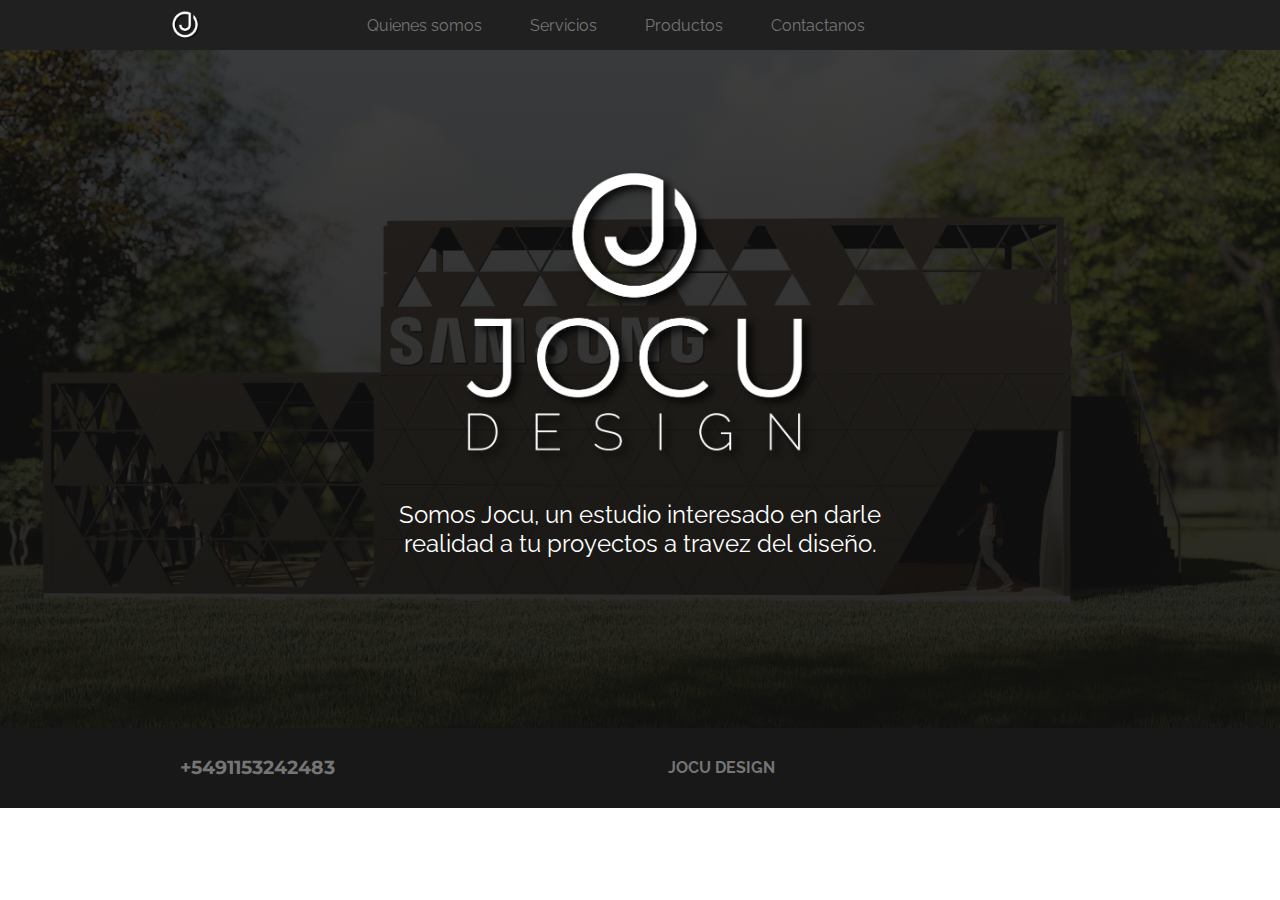
==== index.html @ b2be87c7 "este es mi primer commit" ====
<!DOCTYPE html>
<html lang="en">
<head>
  <meta charset="UTF-8">
  <meta name="viewport" content="width=device-width, initial-scale=1.0">
  <title>Document</title>
  <link rel="stylesheet" href="css/styles.css">
  <link rel="stylesheet" href="css/mediaQueries.css">
  <link rel="stylesheet" href="https://use.fontawesome.com/releases/v5.15.1/css/all.css" integrity="sha384-vp86vTRFVJgpjF9jiIGPEEqYqlDwgyBgEF109VFjmqGmIY/Y4HV4d3Gp2irVfcrp" crossorigin="anonymous">
  <link rel="preconnect" href="https://fonts.googleapis.com">
  <link rel="preconnect" href="https://fonts.gstatic.com" crossorigin>
  <link href="https://fonts.googleapis.com/css2?family=Raleway:ital,wght@0,100;0,200;0,300;0,400;0,500;0,600;0,700;0,800;0,900;1,100;1,200;1,300;1,400;1,500;1,600;1,700;1,800;1,900&display=swap" rel="stylesheet">
  <link href="https://unpkg.com/aos@2.3.1/dist/aos.css" rel="stylesheet">
</head>
<body>
  <header class="header">
    <nav class="navbar">
      <img src="imagenes/joculog.png" class="logo">
      <ul class="menu" id="menu">
        <li><a  href="paginas/quienes-somos.html">Quienes somos</a></li>
        <li><a href="paginas/servicios.html">Servicios</a></li>
        <li><a href="paginas/portfolio.html">Productos</a></li>
        <li><a href="paginas/contacto.html">Contactanos</a></li>
      </ul>
      <img src="imagenes/menu.png" class="logomenu">
    </nav>
  </header>



  <main class="main">
    <div class="info">
      <img src="imagenes/jocu.png">
      <p>Somos Jocu, un estudio interesado en darle realidad a tu proyectos a travez del diseño.</p>
    </div>
  </main>



  
  <div class="footer">
    <div class="numero">
      <h3>+5491153242483</h3>
    </div> 
    <h2>JOCU DESIGN</h2>
    <div class="social-network">
      <i class="fab fa-twitter"></i>
      <i class="fab fa-facebook-f"></i>
      <i class="fab fa-instagram"></i>
    </div>
  </div>
  

</body>
</html>
---- css/styles.css ----
@import url('https://fonts.googleapis.com/css2?family=Montserrat:wght@100&display=swap');

* {
  margin: 0;
  padding: 0;
  box-sizing: border-box;
}
body {
  font-family: 'raleway', sans-serif;
}
.fas {
  font-size: 1.2em;
}
.navbar {
  background-color: #202020;
  display: grid;
  grid-template-columns: repeat(8, 1fr);
  align-items: center;
  flex-wrap: wrap;
}
.navbar .logo {
  height: 30px;
  width: 30px;
  grid-column: 2 / 3;
  margin: 10px;
}
.navbar .menu {
  grid-column: 3 / 7;
  justify-content: center;
  display: flex;
}
.navbar ul li {
  margin-right: 3em;
  list-style: none;
}

.navbar ul li a {
  text-decoration: none;
  color: #757575;
  cursor: pointer;
}

.navbar .bothome{
 grid-column: 2/3;
 width: 30px;
}

.navbar a:hover {
  color: yellow;
}
.navbar .menu-bar {
  display: none;
}

.navbar .logomenu{
  display: inline-flex;
  width: 0.1px;
}



.main {
  height: 80%;
  background-image: linear-gradient(rgba(16, 16, 16, .8), rgba(16, 16, 16, .9)) , url("..//imagenes/render1.jpg");
  background-size: cover;
  max-width: 100%;
  display: grid;
  grid-template-columns: repeat(10, 1fr);
  grid-template-rows: repeat(8, 1fr);
  position: relative;
}
.main .info {
  grid-column: 4 / 8;
  grid-row: 2 / 7;
  color: #fff;
  z-index: 1;
}

.main .info img {
  background: none;
  margin: 30px 15%;
  width: 70%;
  align-self: center;
}

.main .info p {
  font-family: 'raleway', sans-serif;
  text-align: center;
  margin: none 107px;
  font-size: 150%;
}

.footer {
  display: grid;
  height: 80px;
  align-items: center;
  background-color: #181818;
  color: #757575;
  grid-template-areas: 
    "listen-online follow-me social-network" 
}
.footer .numero {
  grid-template-areas: listen-online;
  display: flex;
  justify-content: center;
  color:#757575;
  padding: 26px;
  font-family: montserrat;
}

.footer h2 {
  grid-template-areas: follow-me;
  display: flex;
  justify-content: center;
  text-align: center;
  font-size: 1em;
}
.footer .social-network {
  grid-template-areas: social-network;
  display: flex;
  justify-content: center;
  font-size: 1em;
}
.footer .social-network .fab {
  font-size: 1em;
  color: #757575;
  margin-right: 15px;
  
}



.quienessomos {
  height: 100%;
  background-color: #121212;
  max-width: 100%;
  display: grid;
  grid-template-columns: repeat(10, 1fr);
  grid-template-rows: 120px 200px 300px 300px;
  position: relative;
}

.quienessomos__titulo {
  font-family: 'raleway', sans-serif;
  text-align: center;
  margin-top: 20px;
  font-size: 150%;
  color: yellow;
  grid-column: 4/8;
  grid-row: 1;
  display: flex;
  align-items: center;
  justify-content: center;
}

.quienessomos__texto{
  color: white;
  grid-column: 3/9;
  grid-row: 2;
  text-align: center;
  display: flex;
  align-items: center;
  justify-content: center;
  padding: 10px;

}
.quienessomos__profilecontainer1{
  grid-column: 3/9;
  grid-row: 3;
  display: flex;
  align-items: center;
}
.quienessomos__profilecontainer2{
  grid-column: 3/9;
  grid-row: 4;
  display: flex;
  align-items: center;
  margin-bottom: 20px;
}
.quienessomos__profileimg img {
  background: none;
  margin: auto 5px auto 5px;
  width: 200px;

}

.quienessomos__profiletext{
  margin: auto 5px auto 5px;
  padding: 20px;
  display: inline-block;
  color: white;
  text-align: center;
}

  .quienessomos__profiletext h3{
  margin: 10px;
}






@media only screen and (max-width: 390px)  {
  
  .navbar {
    background-color: #202020;
    display: grid;
    grid-template-columns: repeat(8, 1fr);
    align-items: center;
    width: 100%;
  }

  .navbar .bothome{
    grid-column: 1/2;
  }
  .navbar .logo {
    height: 30px;
    width: 30px;
    grid-column: 1 / 2;
  }
  .navbar .logomenu{
  grid-column: 8/9;
  grid-row: 1;
  width: 30px;
  height: 30px;
  margin: 10px;
  }
  .navbar {
    position: relative;
  }
  .navbar .menu{
    display: none;
  }


  .main {
  max-width: 480px;
  background-image: linear-gradient(rgba(16, 16, 16, .8), rgba(16, 16, 16, .9)) , url("..//imagenes/render1.jpg");
  background-size: cover;
  display: grid;
  grid-template-columns: repeat(6, 1fr);
  grid-template-rows: repeat(2, 1fr);
  position: relative;
  }

  .main .info {
    grid-column: 2/6;
    grid-row: 1/3;
    color: #fff;
    z-index: 1;
    margin-bottom: 30px;
  }

  .main .info img {
    background: none;
    margin: 0px;
    width: 100%;
    align-self: center;
    margin-bottom: 50px;
    margin-top: 100px;
  }

  .main .info p {
    font-family: 'Montserrat', sans-serif;
    text-align: center;
    font-size: 40px;
  }

  .footer {
    grid-template-areas:
    "listen-online social-network";
    width: 100%;
  }
  .footer h2 {
    display: none;
  }
  .footer .social-network {
    margin: 0 auto;
  }
  .footer .social-network .fab {
    color: #fff;
  }



  .quienessomos {
    height: 100%;
    background-color: #121212;
    max-width: 100%;
    display: grid;
    grid-template-columns: repeat(10, 1fr);
    grid-template-rows: 120px 200px 300px 300px 300px 450px;
    position: relative;
  }

  .quienessomos__titulo {
    font-family: 'raleway', sans-serif;
    text-align: center;
    margin-top: 20px;
    font-size: 20px;
    color: yellow;
    grid-column: 4/8;
    grid-row: 1;
    display: flex;
    align-items: center;
    justify-content: center;
  }

  .quienessomos__texto{
    color: white;
    grid-column: 2/10;
    grid-row: 2;
    text-align: center;
    display: flex;
    align-items: center;
    justify-content: center;
    padding: 10px;
    font-size: 75%;
  }
  .quienessomos__profilecontainer1{
    grid-column: 2/10;
    grid-row: 3;
    display: inline-block;
    align-items: center;
  }
  .quienessomos__profilecontainer2{
    grid-column: 2/10;
    grid-row: 5;
    display: inline-block;
    align-items: center;
    margin-bottom: 20px;
    margin-top: 30px;
  }
  .quienessomos__profileimg img {
    background: none;
    margin: auto;
    width: 80%;
    grid-column: 3/9;
    grid-row: 3/4;
    display: flex;
    justify-content: center;
  }

  .quienessomos__profiletext{
    margin: auto 5px auto 5px;
    padding: 20px;
    display: inline-block;
    color: white;
    text-align: center;
  }

    .quienessomos__profiletext h3{
    margin: 10px;
  }
}
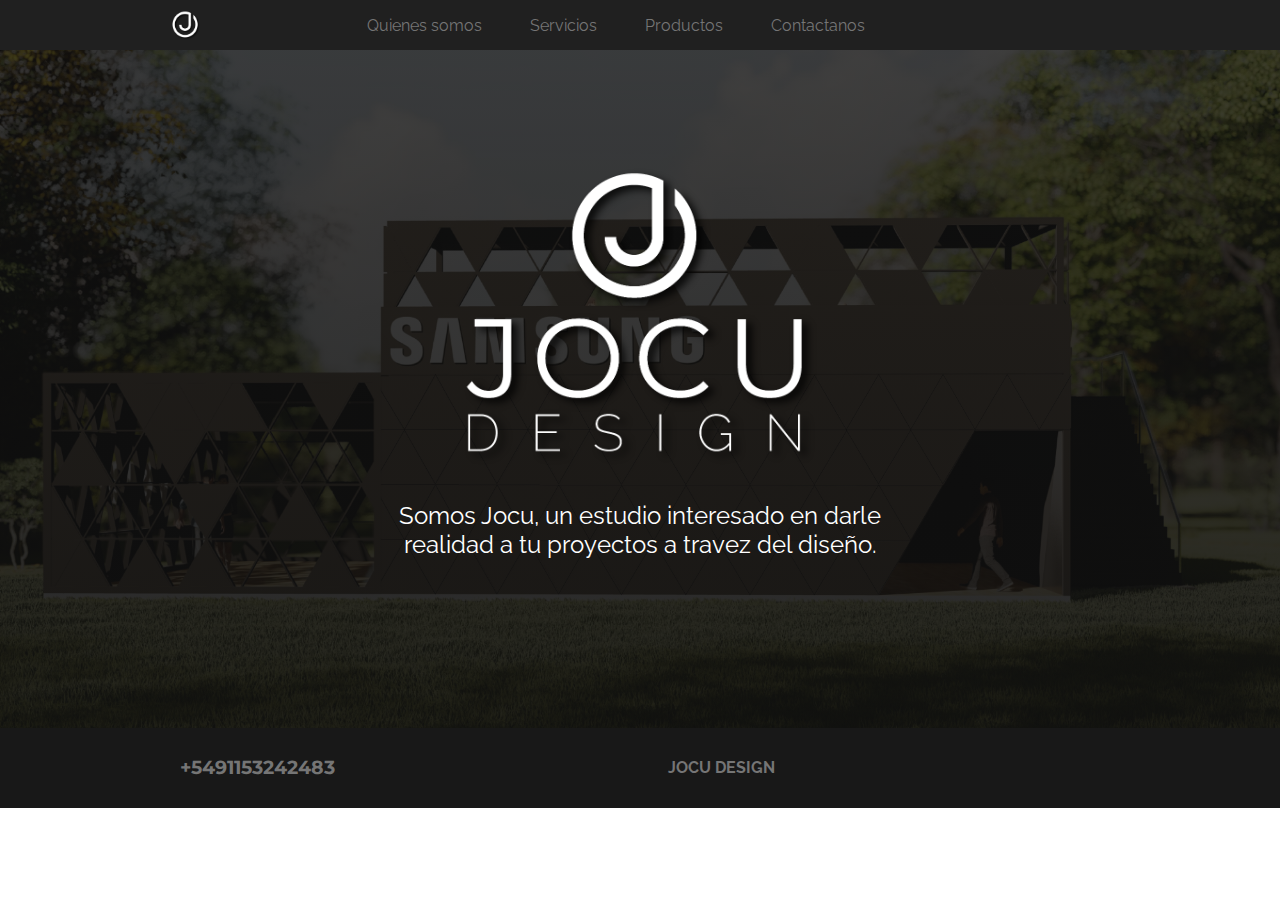
==== commit 1baaf9ae: "Animaciones agregadas" ====
--- a/index.html
+++ b/index.html
@@ -11,27 +11,41 @@
   <link rel="preconnect" href="https://fonts.gstatic.com" crossorigin>
   <link href="https://fonts.googleapis.com/css2?family=Raleway:ital,wght@0,100;0,200;0,300;0,400;0,500;0,600;0,700;0,800;0,900;1,100;1,200;1,300;1,400;1,500;1,600;1,700;1,800;1,900&display=swap" rel="stylesheet">
   <link href="https://unpkg.com/aos@2.3.1/dist/aos.css" rel="stylesheet">
+  <link rel="stylesheet" href="https://cdnjs.cloudflare.com/ajax/libs/animate.css/4.1.1/animate.min.css"/>
 </head>
 <body>
   <header class="header">
     <nav class="navbar">
       <img src="imagenes/joculog.png" class="logo">
-      <ul class="menu" id="menu">
+        <ul class="menu" id="menu">
+          <li><a  href="paginas/quienes-somos.html">Quienes somos</a></li>
+          <li><a href="paginas/servicios.html">Servicios</a></li>
+          <li><a href="paginas/portfolio.html">Productos</a></li>
+          <li><a href="paginas/contacto.html">Contactanos</a></li>
+        </ul>
+    </nav>
+  </header>
+
+  <div class="respmenu">
+    <input type="checkbox">
+    <i class="fas fa-bars"></i>
+    <i class="fas fa-times"></i>
+    <nav>
+      <ul>
         <li><a  href="paginas/quienes-somos.html">Quienes somos</a></li>
         <li><a href="paginas/servicios.html">Servicios</a></li>
         <li><a href="paginas/portfolio.html">Productos</a></li>
         <li><a href="paginas/contacto.html">Contactanos</a></li>
       </ul>
-      <img src="imagenes/menu.png" class="logomenu">
     </nav>
-  </header>
+  </div>
 
 
 
   <main class="main">
     <div class="info">
-      <img src="imagenes/jocu.png">
-      <p>Somos Jocu, un estudio interesado en darle realidad a tu proyectos a travez del diseño.</p>
+      <img class="animate__animated animate__backInLeft" src="imagenes/jocu.png">
+      <p class="animate__animated animate__backInRigth">Somos Jocu, un estudio interesado en darle realidad a tu proyectos a travez del diseño.</p>
     </div>
   </main>
 
--- a/css/styles.css
+++ b/css/styles.css
@@ -52,9 +52,17 @@
   display: none;
 }
 
-.navbar .logomenu{
-  display: inline-flex;
-  width: 0.1px;
+.respmenu nav{
+  display: none;
+}
+.respmenu input{
+  display: flex;
+  height: 0.1px;
+}
+
+.respmenu i{
+  display: flex;
+  height: 0.1px;
 }
 
 
@@ -69,6 +77,10 @@
   grid-template-rows: repeat(8, 1fr);
   position: relative;
 }
+
+.navbarmain{
+  display: none;
+}
 .main .info {
   grid-column: 4 / 8;
   grid-row: 2 / 7;
@@ -81,6 +93,7 @@
   margin: 30px 15%;
   width: 70%;
   align-self: center;
+
 }
 
 .main .info p {
@@ -144,7 +157,7 @@
   font-family: 'raleway', sans-serif;
   text-align: center;
   margin-top: 20px;
-  font-size: 150%;
+  font-size: 120%;
   color: yellow;
   grid-column: 4/8;
   grid-row: 1;
@@ -198,10 +211,264 @@
 
 
 
-
-
-
-@media only screen and (max-width: 390px)  {
+.serviciosmain{
+  display: grid;
+  height: 100%;
+  background-color: #121212;
+  max-width: 100%;
+  grid-template-columns: repeat(10, 1fr);
+  grid-template-rows: 120px 100px 100px 100px 100px 100px 100px;
+  position: relative;
+}
+
+.servicios__titulo{
+  color: yellow;
+  grid-column: 5/7;
+  grid-row: 1;
+  text-align: center;
+  display: flex;
+  justify-content: center;
+  align-items: center;
+}
+
+.servicios__texto{
+  color: white;
+  grid-column: 3/9;
+  grid-row: 2;
+  text-align: center;
+  display: flex;
+  align-items: center;
+  justify-content: center;
+  padding: 10px;
+}
+
+.servicios__nombre{
+  color: white;
+  text-align: center;
+  display: flex;
+  justify-content: center;
+  align-items: center;
+}
+.servicios__navstand{
+  grid-column: 1/11;
+  grid-row: 3;
+  background-image: url("..//imagenes/render1.jpg");
+  background-position: center;
+  background-size: cover;
+  display: flex;
+  justify-content: center;
+  align-items: center;
+}
+.servicios__navproductos{
+  grid-column: 1/11;
+  grid-row: 4;
+  display: flex;
+  justify-content: center;
+  align-items: center;
+  background-image: url("..//imagenes/RENDERENCENDEDOR.854.jpg");
+  background-size: cover;
+}
+.servicios__navinteriores{
+  grid-column: 1/11;
+  grid-row: 5;
+  display: flex;
+  justify-content: center;
+  align-items: center;
+  background-image: url("..//imagenes/F7.jpg");
+  background-size: cover;
+}
+.servicios__navgrafico{
+  grid-column: 1/11;
+  grid-row: 6;
+  display: flex;
+  justify-content: center;
+  align-items: center;
+  background-image: url("..//imagenes/Screenshot1.jpg");
+  background-size: cover;
+}
+.servicios__info{
+  color: white;
+  display: none;
+}
+
+
+
+.portfoliomain{
+  display: grid;
+  height: 100%;
+  background-color: #121212;
+  max-width: 100%;
+  grid-template-columns: repeat(12, 1fr);
+  grid-template-rows: 120px 100px 75px 75px 75px 75px 100px;
+  position: relative;
+}
+
+.portfolio__titulo{
+  color: yellow;
+  grid-column: 6/8;
+  grid-row: 1;
+  text-align: center;
+  display: flex;
+  justify-content: center;
+  align-items: center;
+}
+
+.portfolio__texto{
+  color: white;
+  grid-column: 4/10;
+  grid-row: 2;
+  text-align: center;
+  display: flex;
+  align-items: center;
+  justify-content: center;
+  padding: 10px;
+}
+
+.portfolio__nombre{
+  color: white;
+  text-align: center;
+  display: flex;
+  justify-content: center;
+  align-items: center;
+}
+
+.portfolio__navstand{
+  grid-column: 1/4;
+  grid-row: 4/7;
+  background-image: url("..//imagenes/render1.jpg");
+  background-size: cover;
+  display: flex;
+  justify-content: center;
+  align-items: center;
+}
+.portfolio__navproductos{
+  grid-column: 4/7;
+  grid-row: 4/7;
+  display: flex;
+  justify-content: center;
+  align-items: center;
+  background-image: url("..//imagenes/RENDERENCENDEDOR.854.jpg");
+  background-size: cover;
+}
+.portfolio__navinteriores{
+  grid-column: 7/10;
+  grid-row: 4/7;
+  display: flex;
+  justify-content: center;
+  align-items: center;
+  background-image: url("..//imagenes/F7.jpg");
+  background-size: cover;
+}
+.portfolio__navgrafico{
+  grid-column: 10/13;
+  grid-row: 4/7;
+  display: flex;
+  justify-content: center;
+  align-items: center;
+  background-image: url("..//imagenes/Screenshot1.jpg");
+  background-size: cover;
+}
+.portfolio__info{
+  color: white;
+  display: none;
+}
+
+.contactomain{
+  display: grid;
+  height: 100%;
+  background-color: #121212;
+  max-width: 100%;
+  grid-template-columns: repeat(10, 1fr);
+  grid-template-rows: 120px 100px 300px 100px 100px 100px 250px 250px;
+  position: relative;
+}
+
+.contacto__titulo{
+  color: yellow;
+  grid-column: 5/7;
+  grid-row: 1;
+  text-align: center;
+  display: flex;
+  justify-content: center;
+  align-items: center;
+}
+
+.contacto__formulario{
+  display: flex;
+  grid-column: 2/10;
+  grid-row: 2/4;
+  background-color: #202020;
+  max-width: 1000px;
+  justify-content: center;
+  align-items: center;
+  margin: auto;
+}
+
+.contacto__form{
+  display: flex;
+  text-align: center;
+  padding: 30px;
+}
+
+.contacto__formtexto{
+  margin: auto;
+}
+
+.contacto__formimg{
+  padding: 20px;
+  width: 100%;
+}
+
+.contacto__forminput{
+  padding: 7px;
+  display: inline-block;
+}
+
+.contacto__forminput input{
+  width: 350px;
+  height: 25px;
+  display: inline-block;
+  background-color: black;
+  border: none;
+  border-bottom: 1px yellow solid;
+  color: white;
+}
+
+
+.contacto__forminput textarea{
+  min-width: 350px;
+  min-height: 150px;
+  max-width: 350px;
+  background-color: black;
+  border: none;
+  border-bottom: 1px yellow solid;
+  color: white;
+}
+.contacto__direccion{
+  grid-column: 5/7;
+  grid-row: 5;
+  color: white;
+  display: flex;
+  justify-content: center;
+  align-items: center;
+  text-align: center;
+}
+.contacto__numero{
+  grid-column: 5/7;
+  grid-row: 6;
+  color: white;
+  display: flex;
+  justify-content: center;
+  align-items: center;
+  text-align: center;
+}
+
+.contacto__ubicacion{
+  grid-column: 4/8;
+  grid-row: 7;
+  margin: auto;
+}
+@media only screen and (max-width: 581px)  {
   
   .navbar {
     background-color: #202020;
@@ -219,34 +486,112 @@
     width: 30px;
     grid-column: 1 / 2;
   }
-  .navbar .logomenu{
-  grid-column: 8/9;
-  grid-row: 1;
-  width: 30px;
-  height: 30px;
-  margin: 10px;
-  }
   .navbar {
     position: relative;
+    max-height: 50px;
   }
   .navbar .menu{
     display: none;
   }
 
+  .respmenu a {
+    color: white;
+    text-decoration: none;
+    display: block;
+    padding: 10px 20px;
+    border-bottom: 1px solid yellow;
+    max-width: 200px;
+    background: #black;
+    position: relative;
+  }
+
+  .respmenu input[type="checkbox"], .respmenu .fa-bars, .respmenu .fa-times {
+    position: absolute;
+    box-sizing: border-box;
+    margin: 0;
+    padding: 0;
+    right: 0;
+    top: 0;
+    width: 30px;
+    height: 30px;
+  }
+
+  .respmenu .fa-bars, .respmenu .fa-times {
+    font-size: 30px;
+    pointer-events: none;
+  }
+
+  .respmenu input[type="checkbox"] {
+    opacity: 0;
+  }
+
+  .respmenu {
+    color: white;
+    position: relative;
+    min-height: 30px;
+    background-color: black;
+
+  }
+
+
+  .respmenu nav {
+    display: none;
+  }
+
+  .respmenu input:checked ~ nav {
+    display: inline-flex;
+  }
+
+  .respmenu input:checked ~ .fa-bars {
+    display: none;
+  }
+
+  .respmenu input:not(:checked) ~ .fa-times {
+    display: none;
+  }
+
 
   .main {
-  max-width: 480px;
-  background-image: linear-gradient(rgba(16, 16, 16, .8), rgba(16, 16, 16, .9)) , url("..//imagenes/render1.jpg");
-  background-size: cover;
-  display: grid;
-  grid-template-columns: repeat(6, 1fr);
-  grid-template-rows: repeat(2, 1fr);
-  position: relative;
-  }
+    max-width: 580px;
+    background-image: linear-gradient(rgba(16, 16, 16, .8), rgba(16, 16, 16, .9)) , url("..//imagenes/render1.jpg");
+    background-size: cover;
+    display: grid;
+    grid-template-columns: repeat(6, 1fr);
+    grid-template-rows: 20px 400px 400px 100px;
+    position: relative;
+  }
+
+  .navbarmain{
+    grid-column: 1/7;
+    grid-row: 1/2;
+    display: flex;
+    justify-content: space-between;
+    align-items: center;
+    list-style: none;
+  }
+  
+  .navbarmain ul{
+    display: inline-block;
+    margin: auto;
+    text-decoration: none;
+  }
+
+  .navbarmain li{
+    display: inline-block;
+    text-decoration: none;
+  }
+
+  a{
+    text-decoration: none;
+    color: white;
+    font-size: 15px;
+    margin: 5px;
+  }
+
 
   .main .info {
     grid-column: 2/6;
-    grid-row: 1/3;
+    grid-row: 2/3;
     color: #fff;
     z-index: 1;
     margin-bottom: 30px;
@@ -290,7 +635,7 @@
     max-width: 100%;
     display: grid;
     grid-template-columns: repeat(10, 1fr);
-    grid-template-rows: 120px 200px 300px 300px 300px 450px;
+    grid-template-rows: 120px 200px 300px 300px 300px 500px;
     position: relative;
   }
 
@@ -330,16 +675,17 @@
     display: inline-block;
     align-items: center;
     margin-bottom: 20px;
-    margin-top: 30px;
+    margin-top: 100px;
   }
   .quienessomos__profileimg img {
     background: none;
     margin: auto;
-    width: 80%;
+    width: 70%;
     grid-column: 3/9;
     grid-row: 3/4;
     display: flex;
     justify-content: center;
+    margin-top: 20px;
   }
 
   .quienessomos__profiletext{
@@ -350,7 +696,171 @@
     text-align: center;
   }
 
-    .quienessomos__profiletext h3{
+  .quienessomos__profiletext h3{
     margin: 10px;
   }
-}
+
+
+
+  .serviciosmain{
+  display: grid;
+  height: 100%;
+  background-color: #121212;
+  max-width: 100%;
+  grid-template-columns: repeat(10, 1fr);
+  grid-template-rows: 120px 100px 120px 120px 120px 120px 50px;
+  position: relative;
+  }
+
+
+  .portfoliomain{
+  display: grid;
+  height: 100%;
+  background-color: #121212;
+  max-width: 100%;
+  grid-template-columns: repeat(10, 1fr);
+  grid-template-rows: 120px 100px 120px 120px 120px 120px 50px;
+  position: relative;
+  }
+
+
+
+  .portfolio__titulo{
+    color: yellow;
+    grid-column: 5/7;
+    grid-row: 1;
+    text-align: center;
+    display: flex;
+    justify-content: center;
+    align-items: center;
+  }
+
+  .portfolio__texto{
+    color: white;
+    grid-column: 3/9;
+    grid-row: 2;
+    text-align: center;
+    display: flex;
+    align-items: center;
+    justify-content: center;
+    padding: 10px;
+  }
+
+  .portfolio__nombre{
+    color: white;
+    text-align: center;
+    display: flex;
+    justify-content: center;
+    align-items: center;
+  }
+  .portfolio__navstand{
+    grid-column: 1/11;
+    grid-row: 3;
+    background-image: url("..//imagenes/render1.jpg");
+    background-size: cover;
+    display: flex;
+    justify-content: center;
+    align-items: center;
+  }
+  .portfolio__navproductos{
+    grid-column: 1/11;
+    grid-row: 4;
+    display: flex;
+    justify-content: center;
+    align-items: center;
+    background-image: url("..//imagenes/RENDERENCENDEDOR.854.jpg");
+    background-size: cover;
+  }
+  .portfolio__navinteriores{
+    grid-column: 1/11;
+    grid-row: 5;
+    display: flex;
+    justify-content: center;
+    align-items: center;
+    background-image: url("..//imagenes/F7.jpg");
+    background-size: cover;
+  }
+  .portfolio__navgrafico{
+    grid-column: 1/11;
+    grid-row: 6;
+    display: flex;
+    justify-content: center;
+    align-items: center;
+    background-image: url("..//imagenes/Screenshot1.jpg");
+    background-size: cover;
+  }
+  .portfolio__info{
+    color: white;
+    display: none;
+  }
+
+  .contacto__formulario{
+  display: flex;
+  grid-column: 2/10;
+  grid-row: 2/4;
+  background-color: #202020;
+  max-width: 300px;
+  justify-content: center;
+  align-items: center;
+  margin: auto;
+  }
+
+  .contacto__form{
+    display: inline-block;
+    justify-content: center;
+    align-items: center;
+  }
+
+  .contacto__formimg img{
+      display: flex;
+      width: 100px;
+      margin: auto;
+  }
+
+    .contacto__forminput{
+    padding: 7px;
+    display: flex;
+    justify-content: center;
+    align-items: center;
+  }
+
+  .contacto__forminput input{
+    width: 280px;
+    height: 25px;
+    display: flex;
+    justify-content: center;
+    align-items: center;
+    background-color: black;
+    border: none;
+    border-bottom: 1px yellow solid;
+    color: white;
+  }
+
+
+  .contacto__forminput textarea{
+    min-width: 280px;
+    min-height: 75px;
+    max-width: 100px;
+    background-color: black;
+    border: none;
+    border-bottom: 1px yellow solid;
+    color: white;
+  }
+
+  .contacto__direccion{
+    grid-column: 3/9;
+  }
+  .contacto__numero{
+    grid-column: 3/9;
+  }
+  .contacto__ubicacion{
+    max-width: 250px;
+    max-height: 200px;
+    margin: auto;
+    grid-column: 2/10;
+    display: flex;
+    justify-content: center;
+  }
+
+}
+
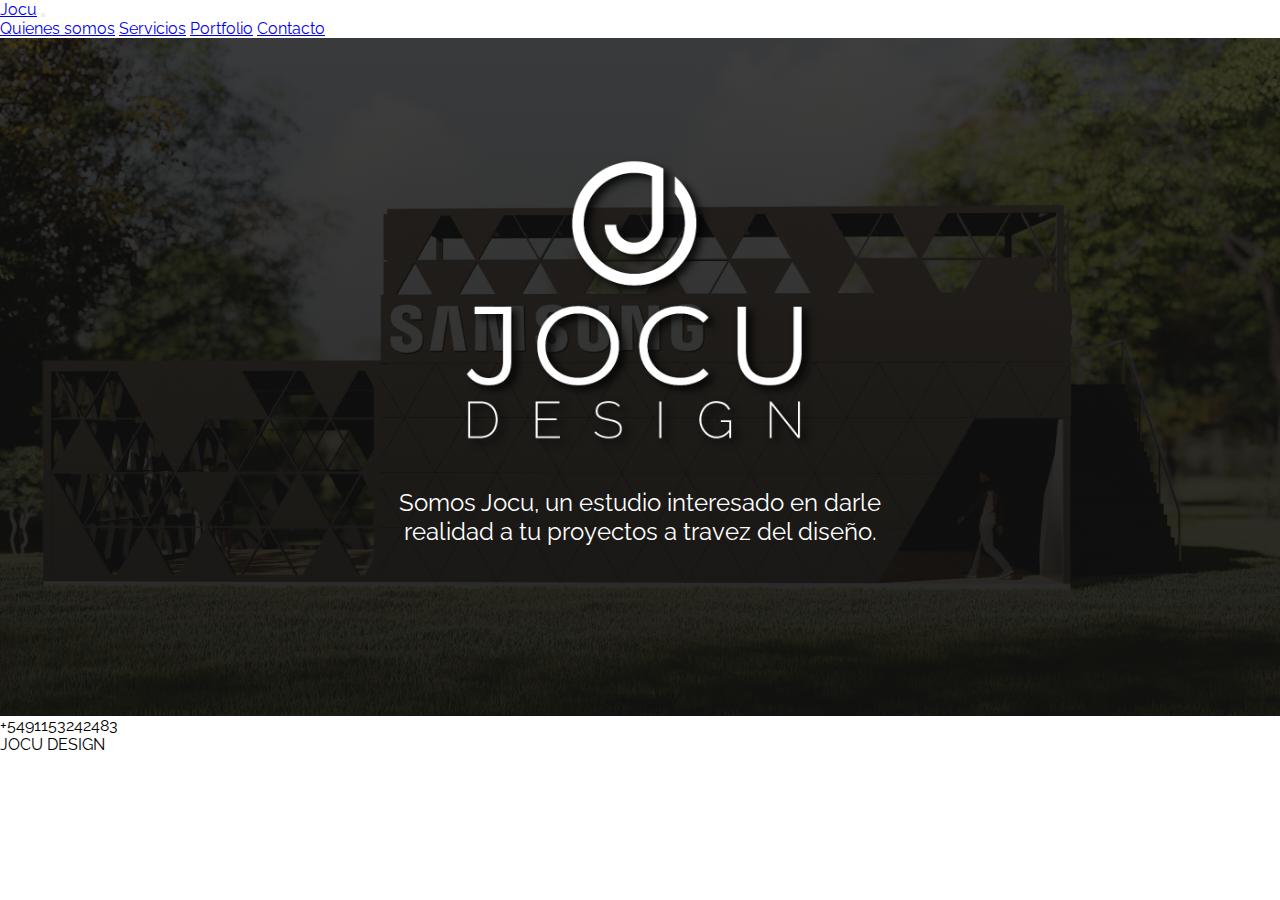
==== commit f1271315: "pagina con bootstrap" ====
--- a/index.html
+++ b/index.html
@@ -4,66 +4,68 @@
   <meta charset="UTF-8">
   <meta name="viewport" content="width=device-width, initial-scale=1.0">
   <title>Document</title>
-  <link rel="stylesheet" href="css/styles.css">
-  <link rel="stylesheet" href="css/mediaQueries.css">
   <link rel="stylesheet" href="https://use.fontawesome.com/releases/v5.15.1/css/all.css" integrity="sha384-vp86vTRFVJgpjF9jiIGPEEqYqlDwgyBgEF109VFjmqGmIY/Y4HV4d3Gp2irVfcrp" crossorigin="anonymous">
   <link rel="preconnect" href="https://fonts.googleapis.com">
   <link rel="preconnect" href="https://fonts.gstatic.com" crossorigin>
   <link href="https://fonts.googleapis.com/css2?family=Raleway:ital,wght@0,100;0,200;0,300;0,400;0,500;0,600;0,700;0,800;0,900;1,100;1,200;1,300;1,400;1,500;1,600;1,700;1,800;1,900&display=swap" rel="stylesheet">
   <link href="https://unpkg.com/aos@2.3.1/dist/aos.css" rel="stylesheet">
   <link rel="stylesheet" href="https://cdnjs.cloudflare.com/ajax/libs/animate.css/4.1.1/animate.min.css"/>
+  <link href="https://cdn.jsdelivr.net/npm/bootstrap@5.1.3/dist/css/bootstrap.min.css" rel="stylesheet" integrity="sha384-1BmE4kWBq78iYhFldvKuhfTAU6auU8tT94WrHftjDbrCEXSU1oBoqyl2QvZ6jIW3" crossorigin="anonymous">
+  <script src="https://cdn.jsdelivr.net/npm/bootstrap@5.1.3/dist/js/bootstrap.bundle.min.js" integrity="sha384-ka7Sk0Gln4gmtz2MlQnikT1wXgYsOg+OMhuP+IlRH9sENBO0LRn5q+8nbTov4+1p" crossorigin="anonymous"></script>
+  <link rel="stylesheet" href="css/styles.css">
+  <link rel="stylesheet" href="css/mediaQueries.css">
 </head>
 <body>
-  <header class="header">
-    <nav class="navbar">
-      <img src="imagenes/joculog.png" class="logo">
-        <ul class="menu" id="menu">
-          <li><a  href="paginas/quienes-somos.html">Quienes somos</a></li>
-          <li><a href="paginas/servicios.html">Servicios</a></li>
-          <li><a href="paginas/portfolio.html">Productos</a></li>
-          <li><a href="paginas/contacto.html">Contactanos</a></li>
-        </ul>
-    </nav>
-  </header>
 
-  <div class="respmenu">
-    <input type="checkbox">
-    <i class="fas fa-bars"></i>
-    <i class="fas fa-times"></i>
-    <nav>
-      <ul>
-        <li><a  href="paginas/quienes-somos.html">Quienes somos</a></li>
-        <li><a href="paginas/servicios.html">Servicios</a></li>
-        <li><a href="paginas/portfolio.html">Productos</a></li>
-        <li><a href="paginas/contacto.html">Contactanos</a></li>
-      </ul>
-    </nav>
-  </div>
+<div class="container-fluid">
+    <div class="row">
+      <header class="header col-12">
+        <nav class="navbar navbar-expand-lg navbar-light bg-light">
+          <div class="container-fluid">
+            <a class="navbar-brand" href="..//index.html">Jocu</a>
+            <button class="navbar-toggler" type="button" data-bs-toggle="collapse" data-bs-target="#navbarNavAltMarkup" aria-controls="navbarNavAltMarkup" aria-expanded="false" aria-label="Toggle navigation">
+              <span class="navbar-toggler-icon"></span>
+            </button>
+            <div class="collapse navbar-collapse" id="navbarNavAltMarkup">
+              <div class="navbar-nav">
+                <a class="nav-link" href="paginas/quienes-somos.html">Quienes somos</a>
+                <a class="nav-link" href="paginas/servicios.html">Servicios</a>
+                <a class="nav-link" href="paginas/portfolio.html">Portfolio</a>
+                <a class="nav-link" href="paginas/contacto.html">Contacto</a>
+              </div>
+            </div>
+          </div>
+        </nav>
+      </header>
+    </div>  
+
+    <div class="row">
+      <main class="main col-12">
+        <div class="info">
+          <img class="animate__animated animate__backInLeft" src="imagenes/jocu.png">
+          <p class="animate__animated animate__backInRigth">Somos Jocu, un estudio interesado en darle realidad a tu proyectos a travez del diseño.</p>
+        </div>
+      </main>
+    </div>
 
 
-
-  <main class="main">
-    <div class="info">
-      <img class="animate__animated animate__backInLeft" src="imagenes/jocu.png">
-      <p class="animate__animated animate__backInRigth">Somos Jocu, un estudio interesado en darle realidad a tu proyectos a travez del diseño.</p>
+    <div class="row justify-content-center">
+      <div class="col order-first text-center">
+        +5491153242483
+      </div>
+      <div class="col text-center">
+        JOCU DESIGN
+      </div>
+      <div class="col order-last text-center">
+        <i class="fab fa-twitter"></i>
+        <i class="fab fa-facebook-f"></i>
+        <i class="fab fa-instagram"></i>
+      </div>
     </div>
-  </main>
-
-
-
-  
-  <div class="footer">
-    <div class="numero">
-      <h3>+5491153242483</h3>
-    </div> 
-    <h2>JOCU DESIGN</h2>
-    <div class="social-network">
-      <i class="fab fa-twitter"></i>
-      <i class="fab fa-facebook-f"></i>
-      <i class="fab fa-instagram"></i>
-    </div>
-  </div>
+  </div>  
   
 
+  <script src="https://cdn.jsdelivr.net/npm/@popperjs/core@2.10.2/dist/umd/popper.min.js" integrity="sha384-7+zCNj/IqJ95wo16oMtfsKbZ9ccEh31eOz1HGyDuCQ6wgnyJNSYdrPa03rtR1zdB" crossorigin="anonymous"></script>
+  <script src="https://cdn.jsdelivr.net/npm/bootstrap@5.1.3/dist/js/bootstrap.min.js" integrity="sha384-QJHtvGhmr9XOIpI6YVutG+2QOK9T+ZnN4kzFN1RtK3zEFEIsxhlmWl5/YESvpZ13" crossorigin="anonymous"></script>
 </body>
 </html>--- a/css/styles.css
+++ b/css/styles.css
@@ -11,60 +11,6 @@
 .fas {
   font-size: 1.2em;
 }
-.navbar {
-  background-color: #202020;
-  display: grid;
-  grid-template-columns: repeat(8, 1fr);
-  align-items: center;
-  flex-wrap: wrap;
-}
-.navbar .logo {
-  height: 30px;
-  width: 30px;
-  grid-column: 2 / 3;
-  margin: 10px;
-}
-.navbar .menu {
-  grid-column: 3 / 7;
-  justify-content: center;
-  display: flex;
-}
-.navbar ul li {
-  margin-right: 3em;
-  list-style: none;
-}
-
-.navbar ul li a {
-  text-decoration: none;
-  color: #757575;
-  cursor: pointer;
-}
-
-.navbar .bothome{
- grid-column: 2/3;
- width: 30px;
-}
-
-.navbar a:hover {
-  color: yellow;
-}
-.navbar .menu-bar {
-  display: none;
-}
-
-.respmenu nav{
-  display: none;
-}
-.respmenu input{
-  display: flex;
-  height: 0.1px;
-}
-
-.respmenu i{
-  display: flex;
-  height: 0.1px;
-}
-
 
 
 .main {
@@ -78,9 +24,7 @@
   position: relative;
 }
 
-.navbarmain{
-  display: none;
-}
+
 .main .info {
   grid-column: 4 / 8;
   grid-row: 2 / 7;
@@ -468,7 +412,7 @@
   grid-row: 7;
   margin: auto;
 }
-@media only screen and (max-width: 581px)  {
+@media only screen and (max-width: 581px)  /*{
   
   .navbar {
     background-color: #202020;
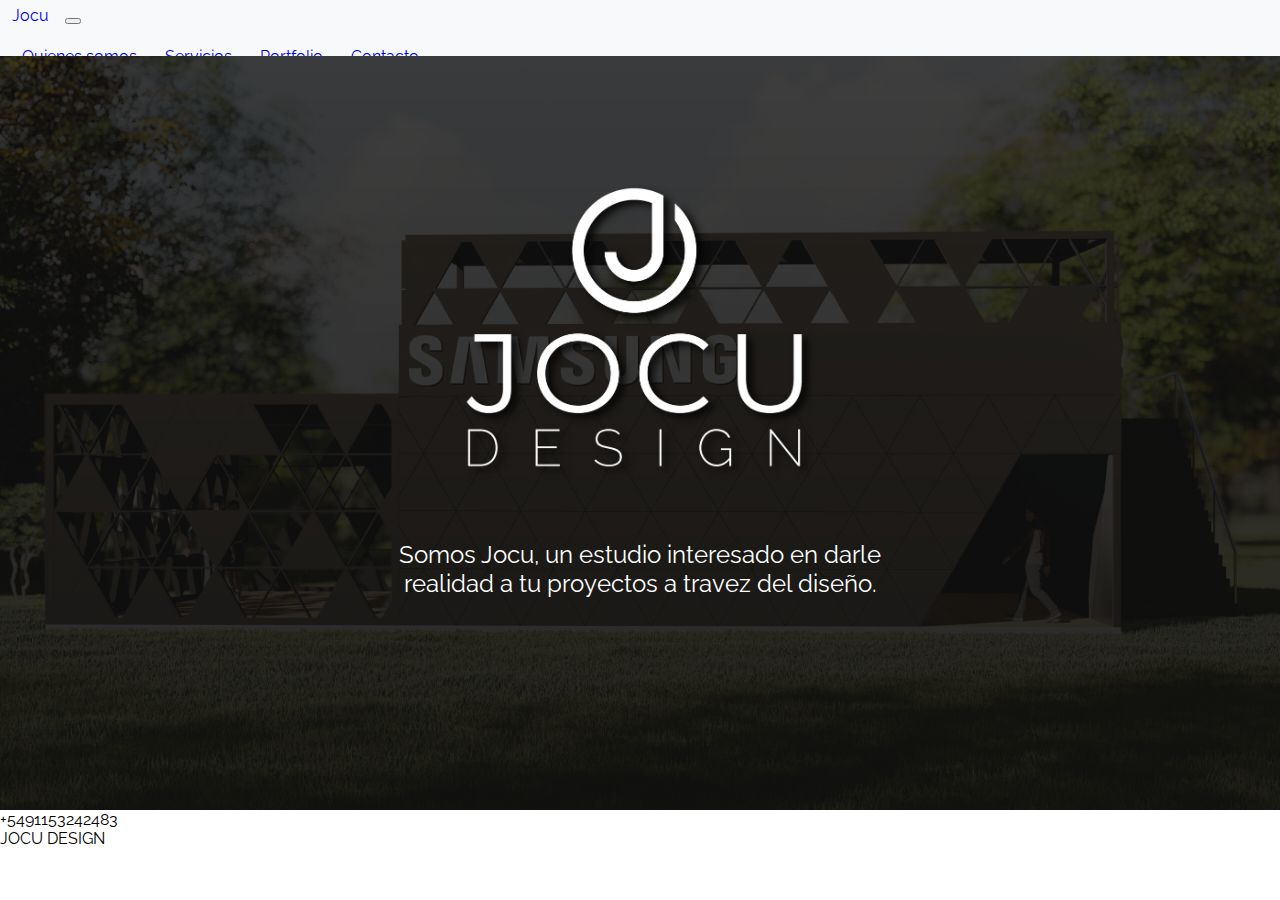
==== commit be5645c9: "sass 2" ====
--- a/index.html
+++ b/index.html
@@ -12,7 +12,7 @@
   <link rel="stylesheet" href="https://cdnjs.cloudflare.com/ajax/libs/animate.css/4.1.1/animate.min.css"/>
   <link href="https://cdn.jsdelivr.net/npm/bootstrap@5.1.3/dist/css/bootstrap.min.css" rel="stylesheet" integrity="sha384-1BmE4kWBq78iYhFldvKuhfTAU6auU8tT94WrHftjDbrCEXSU1oBoqyl2QvZ6jIW3" crossorigin="anonymous">
   <script src="https://cdn.jsdelivr.net/npm/bootstrap@5.1.3/dist/js/bootstrap.bundle.min.js" integrity="sha384-ka7Sk0Gln4gmtz2MlQnikT1wXgYsOg+OMhuP+IlRH9sENBO0LRn5q+8nbTov4+1p" crossorigin="anonymous"></script>
-  <link rel="stylesheet" href="css/styles.css">
+  <link rel="stylesheet" href="css/estilos.css">
   <link rel="stylesheet" href="css/mediaQueries.css">
 </head>
 <body>
@@ -28,7 +28,7 @@
             </button>
             <div class="collapse navbar-collapse" id="navbarNavAltMarkup">
               <div class="navbar-nav">
-                <a class="nav-link" href="paginas/quienes-somos.html">Quienes somos</a>
+                <a class="nav-link" href="paginas/quienes-somoss.html">Quienes somos</a>
                 <a class="nav-link" href="paginas/servicios.html">Servicios</a>
                 <a class="nav-link" href="paginas/portfolio.html">Portfolio</a>
                 <a class="nav-link" href="paginas/contacto.html">Contacto</a>
--- a/css/estilos.css
+++ b/css/estilos.css
@@ -0,0 +1,147 @@
+body {
+  margin: 0px;
+  margin: 0px;
+  box-sizing: border-box;
+  font-family: raleway; }
+  @media only screen and (max-width: 590px) {
+    body nav {
+      font-size: 15px; } }
+
+.header {
+  display: inline-flex;
+  background-color: #f8f9fa;
+  width: 100%;
+  padding: 0; }
+  .header nav {
+    width: 100%;
+    height: 56px;
+    display: flex; }
+    .header nav .navbar-nav {
+      margin: 10px;
+      align-items: center;
+      justify-content: center; }
+    .header nav ul {
+      margin: 0;
+      padding: 0;
+      list-style: none;
+      display: inline-block; }
+    .header nav li {
+      display: inline-block;
+      margin: auto; }
+    .header nav a {
+      display: inline-block;
+      padding: 6px 12px;
+      text-decoration: none; }
+    .header nav .joculogo {
+      font-size: 20px;
+      display: flex;
+      margin-top: 6px; }
+
+.fot {
+  display: inline-flex;
+  margin: auto;
+  padding: 5px;
+  width: 100%; }
+  .fot div {
+    margin: auto; }
+
+.fas {
+  font-size: 1.2em; }
+
+.main {
+  height: 80%;
+  background-image: linear-gradient(rgba(16, 16, 16, 0.8), rgba(16, 16, 16, 0.9)), url("..//imagenes/render1.jpg");
+  background-size: cover;
+  max-width: 100%;
+  display: grid;
+  grid-template-columns: repeat(10, 1fr);
+  grid-template-rows: repeat(8, 1fr);
+  position: relative; }
+  .main .info {
+    grid-column: 4 / 8;
+    grid-row: 2 / 7;
+    color: #fff;
+    z-index: 1; }
+  .main img {
+    background: none;
+    margin: 30px 15%;
+    width: 70%;
+    align-self: center; }
+  .main p {
+    font-family: 'raleway', sans-serif;
+    text-align: center;
+    margin: none 107px;
+    font-size: 150%; }
+
+.quienessomos {
+  height: 100%;
+  max-width: 100%; }
+  .quienessomos .quienessomos__titulo {
+    font-family: 'raleway', sans-serif;
+    text-align: center;
+    margin-top: 20px;
+    align-items: center;
+    justify-content: center; }
+  .quienessomos .quienessomos__texto {
+    text-align: center;
+    display: flex;
+    align-items: center;
+    justify-content: center;
+    padding: 10px; }
+  .quienessomos img {
+    background: none;
+    margin: auto 5px auto 5px;
+    width: 200px; }
+  .quienessomos .quienessomos__profiletext {
+    margin: auto 5px auto 5px;
+    padding: 20px;
+    display: inline-block;
+    text-align: center; }
+    .quienessomos .quienessomos__profiletext h3 {
+      margin: 10px; }
+
+.serviciosmain {
+  text-align: center;
+  margin: auto; }
+  .serviciosmain .servicios__titulo {
+    color: black;
+    font-size: calc(1.375rem + 1.5vw);
+    display: flex;
+    justify-content: center;
+    margin: 50px auto; }
+  .serviciosmain .servicios__navstand {
+    display: inline-block;
+    justify-content: center;
+    align-content: center;
+    margin: auto;
+    width: 75%; }
+  .serviciosmain .servicios__navproductos {
+    display: inline-block;
+    justify-content: center;
+    align-content: center;
+    margin: auto;
+    width: 75%; }
+  .serviciosmain .servicios__navinteriores {
+    display: inline-block;
+    justify-content: center;
+    align-content: center;
+    margin: auto;
+    width: 75%; }
+  .serviciosmain .servicios__navgrafico {
+    display: inline-block;
+    justify-content: center;
+    align-content: center;
+    margin: auto;
+    width: 75%; }
+
+.portfoliomain .portfolio__navstand {
+  margin-bottom: 40px; }
+
+.portfoliomain .portfolio__navproductos {
+  margin-bottom: 40px; }
+
+.portfoliomain .portfolio__navinteriores {
+  margin-bottom: 40px; }
+
+.portfoliomain .portfolio__navgrafico {
+  margin-bottom: 40px; }
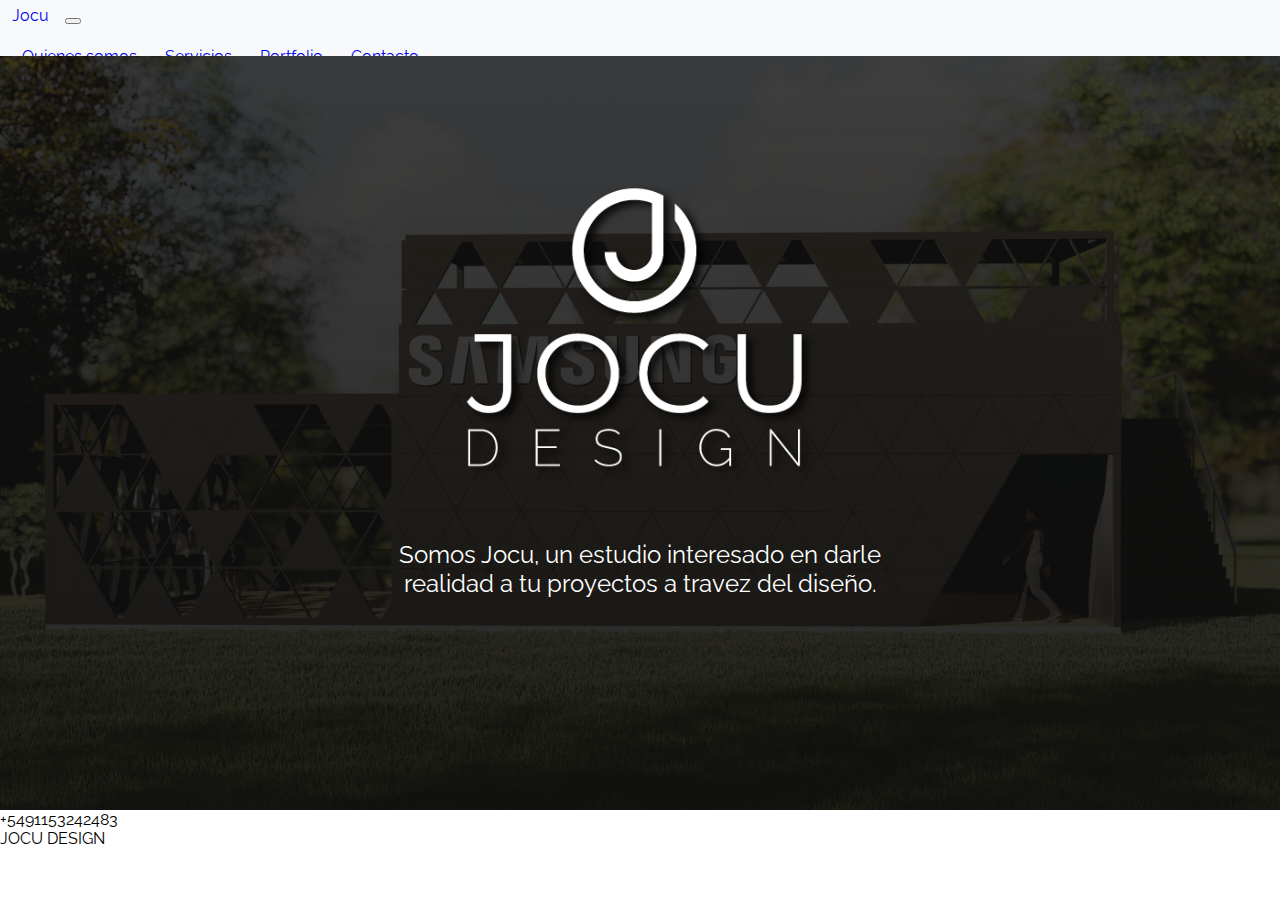
==== commit bb3a5045: "sass y seo" ====
--- a/index.html
+++ b/index.html
@@ -14,6 +14,8 @@
   <script src="https://cdn.jsdelivr.net/npm/bootstrap@5.1.3/dist/js/bootstrap.bundle.min.js" integrity="sha384-ka7Sk0Gln4gmtz2MlQnikT1wXgYsOg+OMhuP+IlRH9sENBO0LRn5q+8nbTov4+1p" crossorigin="anonymous"></script>
   <link rel="stylesheet" href="css/estilos.css">
   <link rel="stylesheet" href="css/mediaQueries.css">
+  <meta name="description" content="Sitio web de Jocu Design. Estudio de diseño integral">
+  <meta name="keywords" content="diseño, modelado 3d, stands, grafico, interiores, publcidad, productos, portfolio, renders, estudio de diseño">
 </head>
 <body>
 
